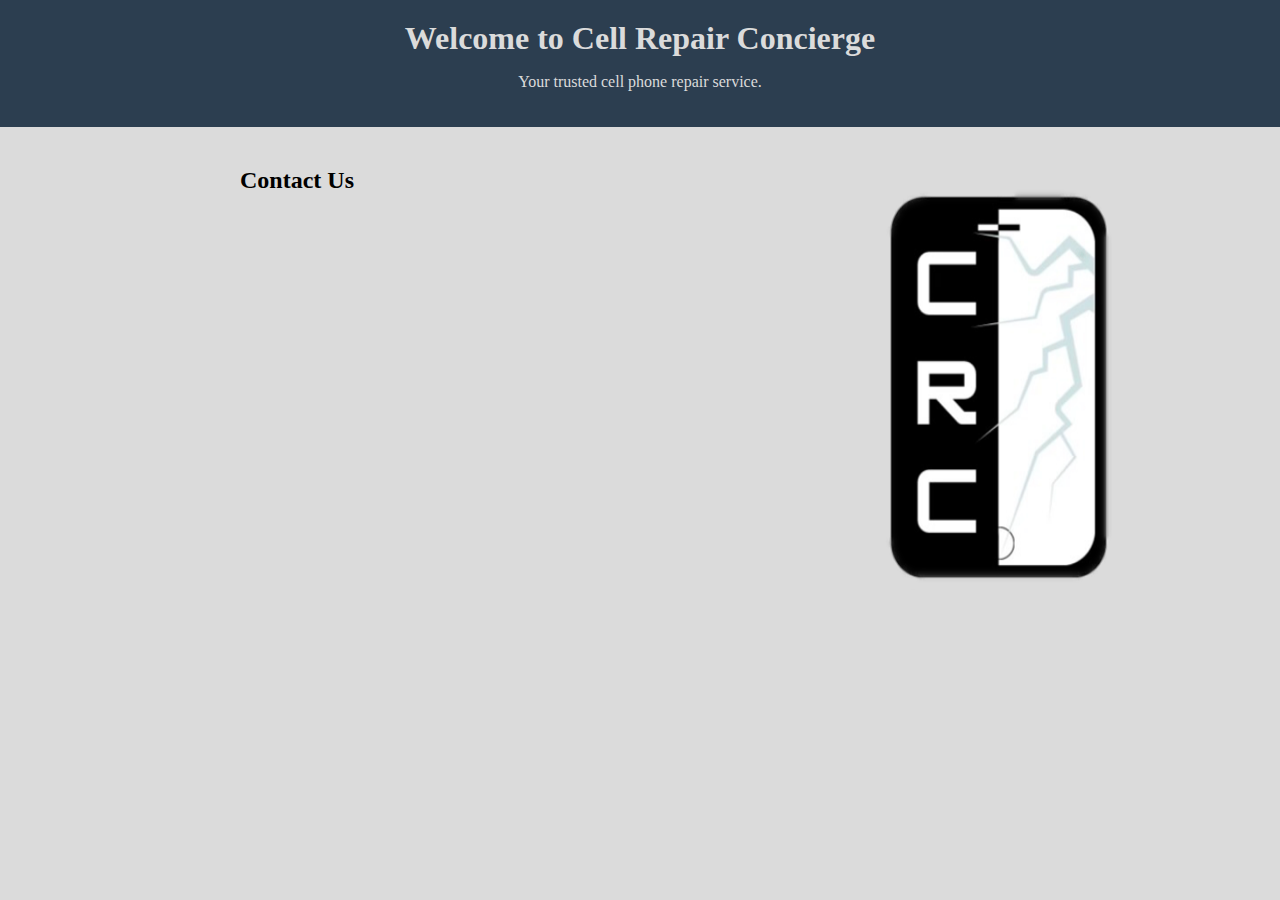
==== index.html @ 8ce9d135 "integrated google forms" ====
<!DOCTYPE html>
<html lang="en">
<head>
    <meta charset="UTF-8">
    <meta name="viewport" content="width=device-width, initial-scale=1.0">
    <link rel="stylesheet" href="style.css">
    <title>Cell Repair Concierge</title>
</head>
<body>
    <header>
        <h1>Welcome to Cell Repair Concierge</h1>
        <p>Your trusted cell phone repair service.</p>
    </header>

    <main>
        <section>
            <h2>Contact Us</h2>    
            <iframe src="https://docs.google.com/forms/d/e/1FAIpQLSeRi86v1ifJAqOz_0cQUgHjMn7TgqCKOKpNJU6I-eEZy-I0mg/viewform?embedded=true" width="640" height="372" frameborder="0" marginheight="0" marginwidth="0">Loading…</iframe>
        </section>
        <img src="CRC Logo No background.PNG" alt="Logo with screen cracked by lightning">
    </main>
    <script src="script.js"></script>
</body>
</html>
---- style.css ----
html, body {
    height: 100%;
    margin: 0;
    padding: 0;
    background-color: #dbdbdb; /* Set your desired background color */
}

/* Style the header */
header {
    background-color: #2c3e50; /* Blue-gray */
    color: #dbdbdb;
    text-align: center;
    padding: 20px;
}

/* Center the header text */
header h1 {
    margin: 0;
    padding: 0;
}

/* Style the main content */
main {
    background-color: #dbdbdb; /* White */
    max-width: 800px;
    margin: 0 auto;
    padding: 20px;
    display: flex; /* Enable side-by-side layout */
}

/* Style the image */
img {
    max-width: 100%;
    height: auto;
    display: block; /* Remove any inline spacing */
}
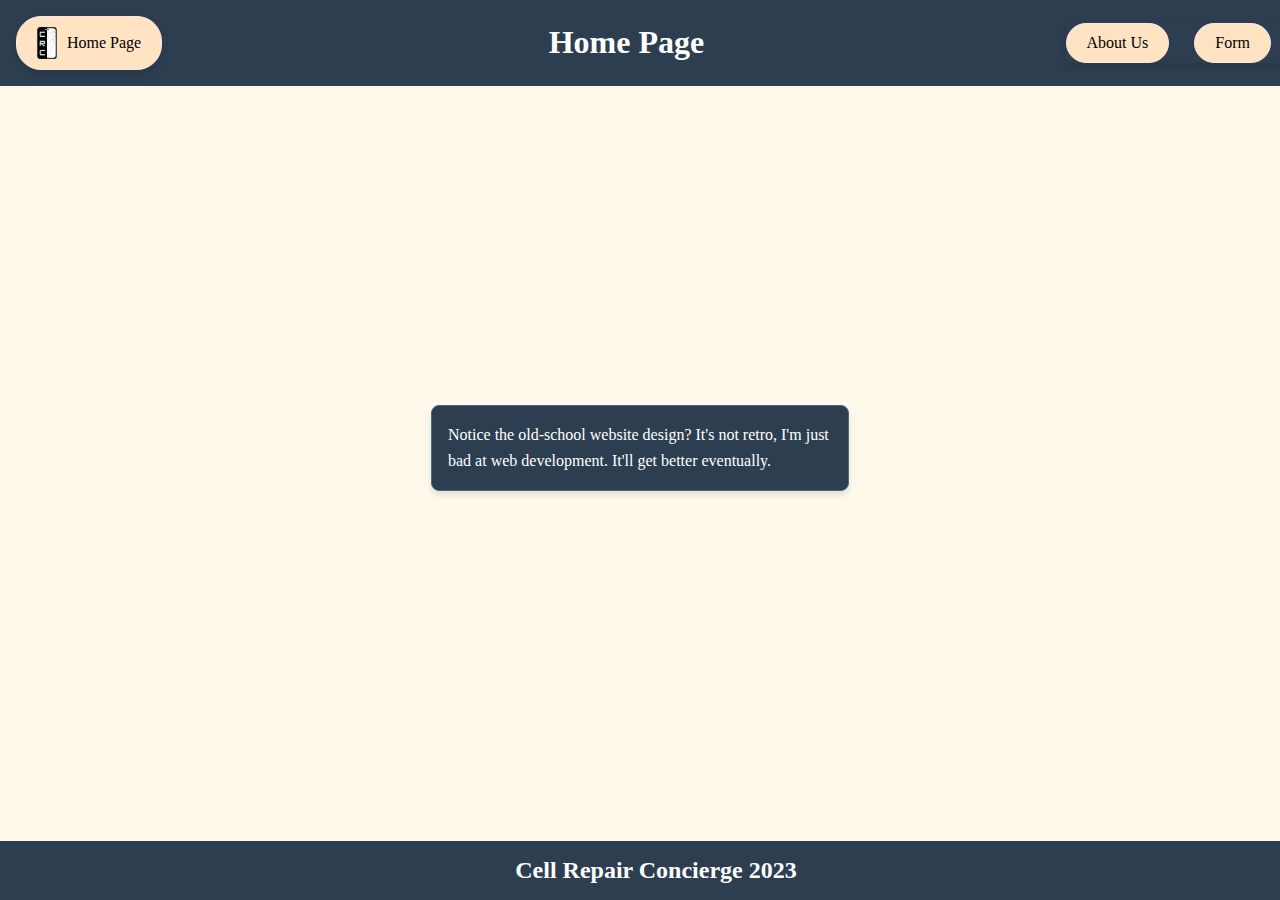
==== commit 3d149caa: "Complete overhaul of webpage" ====
--- a/index.html
+++ b/index.html
@@ -1,24 +1,29 @@
 <!DOCTYPE html>
 <html lang="en">
 <head>
-    <meta charset="UTF-8">
-    <meta name="viewport" content="width=device-width, initial-scale=1.0">
-    <link rel="stylesheet" href="style.css">
-    <title>Cell Repair Concierge</title>
+  <meta charset="UTF-8">
+  <meta name="viewport" content="width=device-width, initial-scale=1.0">
+  <title>Cell Repair Concierge</title>
+  <link rel="stylesheet" href="style.css">
 </head>
 <body>
-    <header>
-        <h1>Welcome to Cell Repair Concierge</h1>
-        <p>Your trusted cell phone repair service.</p>
-    </header>
-
-    <main>
-        <section>
-            <h2>Contact Us</h2>    
-            <iframe src="https://docs.google.com/forms/d/e/1FAIpQLSeRi86v1ifJAqOz_0cQUgHjMn7TgqCKOKpNJU6I-eEZy-I0mg/viewform?embedded=true" width="640" height="372" frameborder="0" marginheight="0" marginwidth="0">Loading…</iframe>
-        </section>
-        <img src="CRC Logo No background.PNG" alt="Logo with screen cracked by lightning">
-    </main>
-    <script src="script.js"></script>
+  <header>
+    <a href="index.html" class = "logo-container button-style">
+      <img src="CRC Logo No background.PNG" alt="Logo with screen cracked by lightning" class = "logo"> <span>Home Page</span>
+    </a>
+    <h1>Home Page</h1>
+    <div class = "nav-buttons"> 
+      <a href = "about.html" class ="button-style">About Us</a>
+      <a href = "form.html" class ="button-style">Form</a>
+    </div>
+  </header>
+    <main id = "formpage">
+      <div class = "box">
+        <p>Notice the old-school website design? It's not retro, I'm just bad at web development. It'll get better eventually.</p>
+      </div>
+    </main> 
+  <footer>
+    <h2>Cell Repair Concierge 2023</h2>
+  </footer>
 </body>
 </html>
--- a/style.css
+++ b/style.css
@@ -1,36 +1,125 @@
-html, body {
-    height: 100%;
-    margin: 0;
-    padding: 0;
-    background-color: #dbdbdb; /* Set your desired background color */
+/* Reset & Global Styles */
+body, h1, h2, h3, p, ul, li {
+  margin: 0;
+  padding: 0;
 }
 
-/* Style the header */
-header {
-    background-color: #2c3e50; /* Blue-gray */
-    color: #dbdbdb;
-    text-align: center;
-    padding: 20px;
+main {
+  background-color: #fff9eb;
+  margin: 4em 0 2em;
 }
 
-/* Center the header text */
-header h1 {
-    margin: 0;
-    padding: 0;
+/* Header & Footer Styles */
+header, footer {
+  background-color: #2c3e50;
+  padding: 1em;
+  position: fixed;
+  width: 100%;
+  z-index: 1;
+  color: white;
+  display: flex;
+  align-items: center;
 }
 
-/* Style the main content */
-main {
-    background-color: #dbdbdb; /* White */
-    max-width: 800px;
-    margin: 0 auto;
-    padding: 20px;
-    display: flex; /* Enable side-by-side layout */
+header {
+  justify-content: space-between;
+  top: 0;
 }
 
-/* Style the image */
-img {
-    max-width: 100%;
-    height: auto;
-    display: block; /* Remove any inline spacing */
+footer {
+  justify-content: center;
+  bottom: 0;
 }
+
+/* Logo & Navigation Styles */
+.button-style {
+  padding: 10px 20px;
+  background-color: #ffe3c2;
+  border: 1px solid #ffe6dc;
+  border-radius: 25px;
+  text-decoration: none;
+  color: black;
+  margin-right: 25px;
+}
+
+.logo-container, .nav-buttons {
+  display: flex;
+  align-items: center;
+  transition: all 0.3s ease;
+  box-shadow: 0px 4px 8px rgba(0, 0, 0, 0.1);
+}
+
+.logo-container:hover, .nav-buttons a:hover {
+  transform: scale(1.1);
+  box-shadow: 0px 6px 8px rgba(0, 0, 0, 0.2);
+}
+
+.logo {
+  width: 20px;
+  height: auto;
+  margin-right: 10px;
+}
+
+
+/* Main Content Styles */
+/* About Section */
+#about, #formpage {
+  min-height: 80vh;
+  padding: 2em;
+  display: flex;
+  align-items: center;
+}
+
+#about {
+  justify-content: space-around;
+}
+
+.box-container {
+  display: flex;
+  flex-direction: column;
+  justify-content: space-between;
+}
+
+.box {
+  width: 30vw;
+  min-width: 200px;
+  background-color: #2c3e50;
+  padding: 1em;
+  border: 1px solid #4A6B7D;
+  box-shadow: 0px 4px 6px rgba(0, 0, 0, 0.1);
+  border-radius: 8px;
+  color: white;
+  word-wrap: break-word;
+  line-height: 1.6;
+  margin-bottom: 1em;
+}
+
+/* Form Page */
+#formpage {
+  justify-content: center;
+}
+
+.form-container {
+  background-color: #2c3e50;
+  border-radius: 25px;
+  padding: 50px;
+  max-height: 60vh;
+  max-width: 60vw;
+}
+
+iframe {
+  width: 50vw;
+  height: 55vh;
+}
+
+/* Media Queries */
+@media (max-width: 768px) {
+  #about {
+    flex-direction: column;
+  }
+
+  .box, .logo-big {
+    width: 80%;
+    margin-bottom: 1em;
+  }
+}
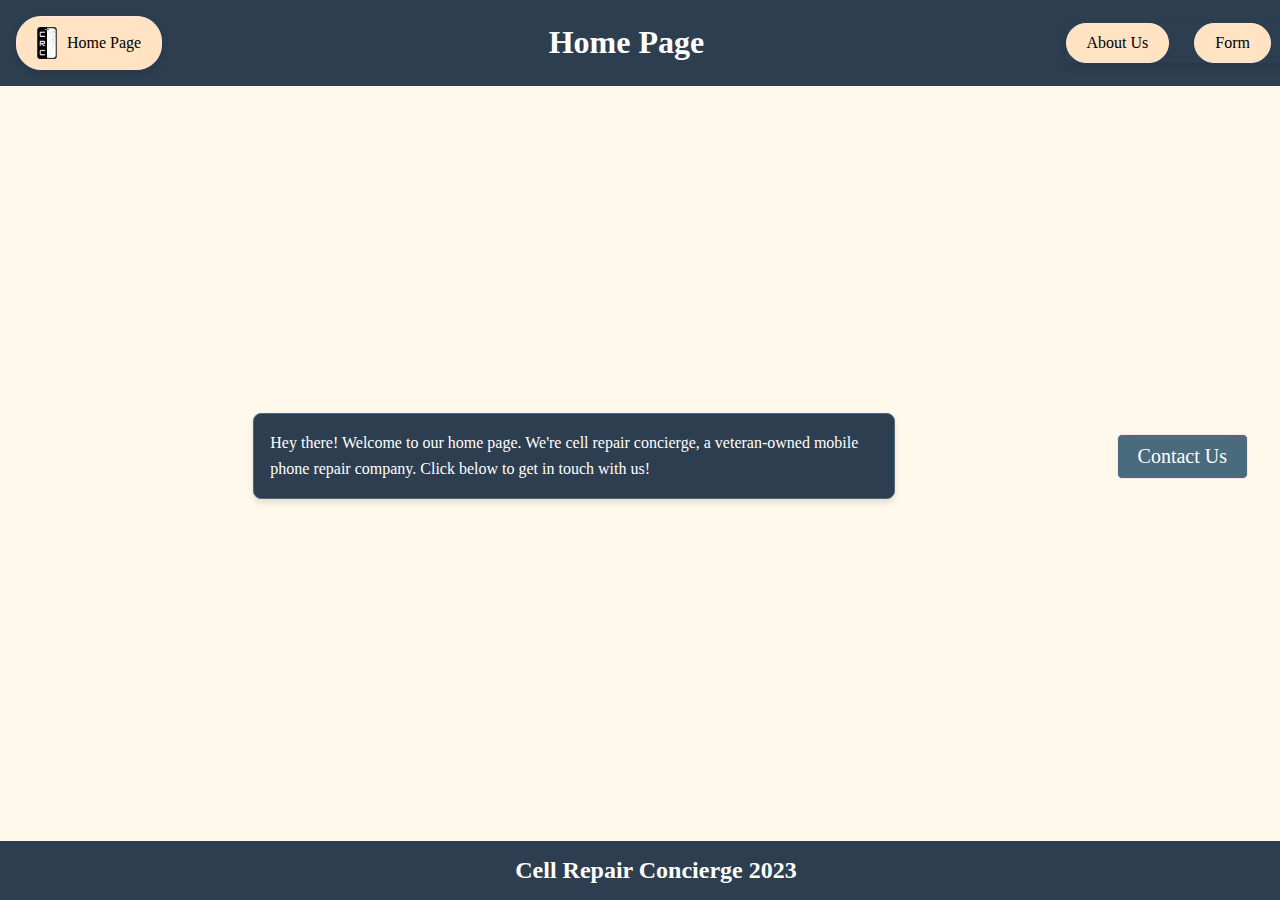
==== commit b8d1c9f7: "Updated Home Page" ====
--- a/index.html
+++ b/index.html
@@ -1,29 +1,37 @@
-<!DOCTYPE html>
-<html lang="en">
-<head>
-  <meta charset="UTF-8">
-  <meta name="viewport" content="width=device-width, initial-scale=1.0">
-  <title>Cell Repair Concierge</title>
-  <link rel="stylesheet" href="style.css">
-</head>
-<body>
-  <header>
-    <a href="index.html" class = "logo-container button-style">
-      <img src="CRC Logo No background.PNG" alt="Logo with screen cracked by lightning" class = "logo"> <span>Home Page</span>
-    </a>
-    <h1>Home Page</h1>
-    <div class = "nav-buttons"> 
-      <a href = "about.html" class ="button-style">About Us</a>
-      <a href = "form.html" class ="button-style">Form</a>
-    </div>
-  </header>
-    <main id = "formpage">
-      <div class = "box">
-        <p>Notice the old-school website design? It's not retro, I'm just bad at web development. It'll get better eventually.</p>
-      </div>
-    </main> 
-  <footer>
-    <h2>Cell Repair Concierge 2023</h2>
-  </footer>
-</body>
-</html>
+<!DOCTYPE html>
+<html lang="en">
+<head>
+    <meta charset="UTF-8">
+    <meta name="viewport" content="width=device-width, initial-scale=1.0">
+    <title>Cell Repair Concierge</title>
+    <link rel="stylesheet" href="style.css">
+</head>
+<body>
+    <header>
+        <a href="index.html" class="logo-container button-style">
+            <img src="CRC Logo No background.PNG" alt="Logo with screen cracked by lightning" class="logo"> <span>Home Page</span>
+        </a>
+        <h1>Home Page</h1>
+        <div class="hamburger">
+            <div></div>
+            <div></div>
+            <div></div>
+        </div>
+        <div class="nav-buttons">
+            <a href="about.html" class="button-style">About Us</a>
+            <a href="form.html" class="button-style">Form</a>
+        </div>
+    </header>
+    <main id="formpage">
+        <div class="box">
+            <p>Hey there! Welcome to our home page. We're cell repair concierge, a veteran-owned mobile phone repair company. Click below to get in touch with us!</p>
+        </div>
+        <a href="form.html" class="button-style large-button">Contact Us</a>
+    </main>
+    <footer>
+        <h2>Cell Repair Concierge 2023</h2>
+    </footer>
+    <script src="script.js"></script>
+</body>
+
+</html>
--- a/style.css
+++ b/style.css
@@ -1,125 +1,231 @@
-/* Reset & Global Styles */
-body, h1, h2, h3, p, ul, li {
-  margin: 0;
-  padding: 0;
-}
-
-main {
-  background-color: #fff9eb;
-  margin: 4em 0 2em;
-}
-
-/* Header & Footer Styles */
-header, footer {
-  background-color: #2c3e50;
-  padding: 1em;
-  position: fixed;
-  width: 100%;
-  z-index: 1;
-  color: white;
-  display: flex;
-  align-items: center;
-}
-
-header {
-  justify-content: space-between;
-  top: 0;
-}
-
-footer {
-  justify-content: center;
-  bottom: 0;
-}
-
-/* Logo & Navigation Styles */
-.button-style {
-  padding: 10px 20px;
-  background-color: #ffe3c2;
-  border: 1px solid #ffe6dc;
-  border-radius: 25px;
-  text-decoration: none;
-  color: black;
-  margin-right: 25px;
-}
-
-.logo-container, .nav-buttons {
-  display: flex;
-  align-items: center;
-  transition: all 0.3s ease;
-  box-shadow: 0px 4px 8px rgba(0, 0, 0, 0.1);
-}
-
-.logo-container:hover, .nav-buttons a:hover {
-  transform: scale(1.1);
-  box-shadow: 0px 6px 8px rgba(0, 0, 0, 0.2);
-}
-
-.logo {
-  width: 20px;
-  height: auto;
-  margin-right: 10px;
-}
-
-
-/* Main Content Styles */
-/* About Section */
-#about, #formpage {
-  min-height: 80vh;
-  padding: 2em;
-  display: flex;
-  align-items: center;
-}
-
-#about {
-  justify-content: space-around;
-}
-
-.box-container {
-  display: flex;
-  flex-direction: column;
-  justify-content: space-between;
-}
-
-.box {
-  width: 30vw;
-  min-width: 200px;
-  background-color: #2c3e50;
-  padding: 1em;
-  border: 1px solid #4A6B7D;
-  box-shadow: 0px 4px 6px rgba(0, 0, 0, 0.1);
-  border-radius: 8px;
-  color: white;
-  word-wrap: break-word;
-  line-height: 1.6;
-  margin-bottom: 1em;
-}
-
-/* Form Page */
-#formpage {
-  justify-content: center;
-}
-
-.form-container {
-  background-color: #2c3e50;
-  border-radius: 25px;
-  padding: 50px;
-  max-height: 60vh;
-  max-width: 60vw;
-}
-
-iframe {
-  width: 50vw;
-  height: 55vh;
-}
-
-/* Media Queries */
-@media (max-width: 768px) {
-  #about {
-    flex-direction: column;
-  }
-
-  .box, .logo-big {
-    width: 80%;
-    margin-bottom: 1em;
-  }
-}
+/* Reset & Global Styles */
+body, h1, h2, h3, p, ul, li {
+  margin: 0;
+  padding: 0;
+}
+
+main {
+  background-color: #fff9eb;
+  margin: 4em 0 2em;
+}
+
+/* Header & Footer Styles */
+header, footer {
+  background-color: #2c3e50;
+  padding: 1em;
+  position: fixed;
+  width: 100%;
+  z-index: 1;
+  color: white;
+  display: flex;
+  align-items: center;
+}
+
+header {
+  justify-content: space-between;
+  top: 0;
+}
+
+header h1 {
+  display: inline;
+}
+
+footer {
+  justify-content: center;
+  bottom: 0;
+}
+
+/* Logo & Navigation Styles */
+.button-style {
+  padding: 10px 20px;
+  background-color: #ffe3c2;
+  border: 1px solid #ffe6dc;
+  border-radius: 25px;
+  text-decoration: none;
+  color: black;
+  margin-right: 25px;
+}
+
+.large-button {
+  display: inline-block;
+  padding: 10px 20px;
+  background-color: #4A6B7D; /* Blue */
+  color: white;
+  text-align: center;
+  text-decoration: none;
+  font-size: 20px;
+  margin: 20px 0; /* Spacing around the button */
+  cursor: pointer;
+  border-radius: 5px; /* Rounded corners */
+}
+
+/* Hover effect */
+.large-button:hover {
+  background-color: #4A6B7D;
+}
+
+
+.logo-container, .nav-buttons {
+  display: flex;
+  align-items: center;
+  transition: all 0.3s ease;
+  box-shadow: 0px 4px 8px rgba(0, 0, 0, 0.1);
+}
+
+.logo-container:hover, .nav-buttons a:hover {
+  transform: scale(1.1);
+  box-shadow: 0px 6px 8px rgba(0, 0, 0, 0.2);
+}
+
+.logo {
+  width: 20px;
+  height: auto;
+  margin-right: 10px;
+  display: inline;
+}
+
+
+/* Main Content Styles */
+/* About Section */
+#about, #formpage {
+  min-height: 80vh;
+  padding: 2em;
+  display: flex;
+  align-items: center;
+}
+
+#about {
+  justify-content: space-around;
+}
+
+.box-container {
+  display: flex;
+  flex-direction: column;
+  justify-content: space-between;
+}
+
+.box {
+  width: 30vw;
+  min-width: 200px;
+  background-color: #2c3e50;
+  padding: 1em;
+  border: 1px solid #4A6B7D;
+  box-shadow: 0px 4px 6px rgba(0, 0, 0, 0.1);
+  border-radius: 8px;
+  color: white;
+  word-wrap: break-word;
+  line-height: 1.6;
+  margin-bottom: 1em;
+}
+
+/* Form Page */
+#formpage {
+  justify-content: center;
+}
+
+.form-container {
+  background-color: #2c3e50;
+  border-radius: 25px;
+  padding: 50px;
+  max-height: 60vh;
+  max-width: 60vw;
+}
+
+iframe {
+  width: 50vw;
+  height: 55vh;
+}
+
+/* Extra small devices (portrait phones, less than 576px) */
+@media (max-width: 575.98px) {
+  header, footer {
+    flex-direction: column;
+    padding: 0.5em;
+  }
+  header h1 {
+    display: none;
+  }
+  .button-style, .logo {
+    padding: 5px 10px;
+  }
+  .box {
+    width: 90%;
+    margin: 1em auto;
+  }
+  .logo {
+    display: hidden;
+  }
+}
+
+/* Small devices (landscape phones, 576px and up) */
+@media (min-width: 576px) and (max-width: 767.98px) {
+    header, footer {
+        flex-direction: column;
+        padding: 0.5em;
+    }
+
+        header h1 {
+            display: none;
+        }
+
+    .button-style, .logo {
+        padding: 6px 12px;
+    }
+
+    .box {
+        width: 85%;
+        margin: 1em auto;
+    }
+
+    .nav-buttons {
+        display: none;
+    }
+
+    .hamburger {
+        display: block;
+    }
+
+    .image-container {
+        display: none;
+    }
+}
+
+
+
+/* Medium devices (tablets, 768px and up) */
+@media (min-width: 768px) and (max-width: 991.98px) {
+  .box {
+    width: 80%;
+    margin: 1em auto;
+  }
+}
+
+/* Large devices (desktops, 992px and up) */
+@media (min-width: 992px) and (max-width: 1199.98px) {
+  .box {
+    width: 60%;
+    margin: 1em auto;
+  }
+}
+
+/* Extra large devices (large desktops, 1200px and up) */
+@media (min-width: 1200px) {
+  .box {
+    width: 50%;
+    margin: 1em auto;
+  }
+}
+
+/* Hamburger Menu */
+.hamburger {
+    display: none;
+    cursor: pointer;
+}
+
+    .hamburger div {
+        width: 30px;
+        height: 3px;
+        background-color: black;
+        margin: 6px 0;
+        transition: 0.4s;
+    }
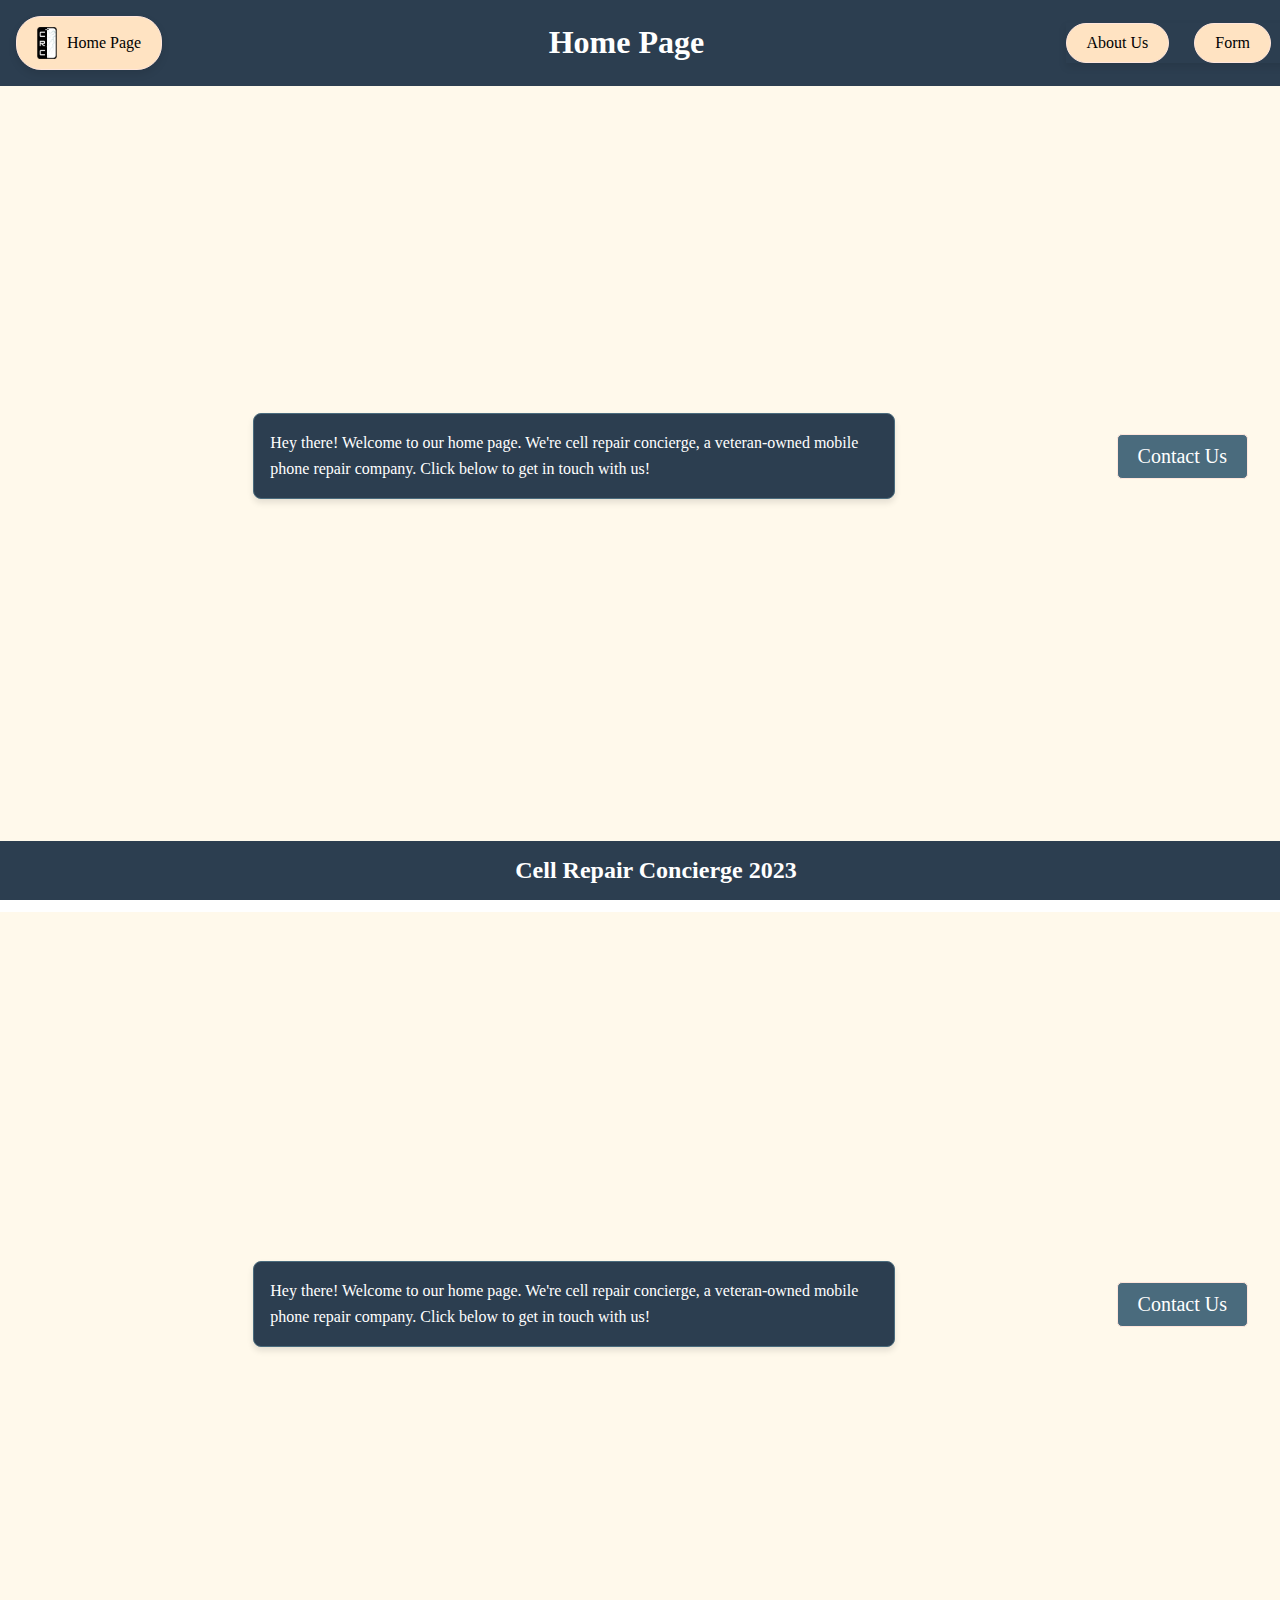
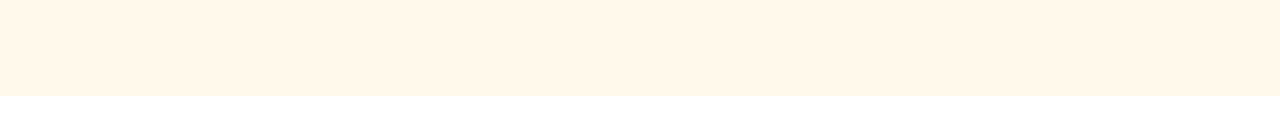
==== commit 0bc89351: "Merge branch 'main' of https://github.com/MW183/cell-repair" ====
--- a/index.html
+++ b/index.html
@@ -1,37 +1,67 @@
-<!DOCTYPE html>
-<html lang="en">
-<head>
-    <meta charset="UTF-8">
-    <meta name="viewport" content="width=device-width, initial-scale=1.0">
-    <title>Cell Repair Concierge</title>
-    <link rel="stylesheet" href="style.css">
-</head>
-<body>
-    <header>
-        <a href="index.html" class="logo-container button-style">
-            <img src="CRC Logo No background.PNG" alt="Logo with screen cracked by lightning" class="logo"> <span>Home Page</span>
-        </a>
-        <h1>Home Page</h1>
-        <div class="hamburger">
-            <div></div>
-            <div></div>
-            <div></div>
-        </div>
-        <div class="nav-buttons">
-            <a href="about.html" class="button-style">About Us</a>
-            <a href="form.html" class="button-style">Form</a>
-        </div>
-    </header>
-    <main id="formpage">
-        <div class="box">
-            <p>Hey there! Welcome to our home page. We're cell repair concierge, a veteran-owned mobile phone repair company. Click below to get in touch with us!</p>
-        </div>
-        <a href="form.html" class="button-style large-button">Contact Us</a>
-    </main>
-    <footer>
-        <h2>Cell Repair Concierge 2023</h2>
-    </footer>
-    <script src="script.js"></script>
-</body>
-
-</html>
+<!DOCTYPE html>
+<html lang="en">
+<head>
+    <meta charset="UTF-8">
+    <meta name="viewport" content="width=device-width, initial-scale=1.0">
+    <title>Cell Repair Concierge</title>
+    <link rel="stylesheet" href="style.css">
+    <meta charset="UTF-8">
+    <meta name="viewport" content="width=device-width, initial-scale=1.0">
+    <title>Cell Repair Concierge</title>
+    <link rel="stylesheet" href="style.css">
+</head>
+<body>
+    <header>
+        <a href="index.html" class="logo-container button-style">
+            <img src="CRC Logo No background.PNG" alt="Logo with screen cracked by lightning" class="logo"> <span>Home Page</span>
+        </a>
+        <h1>Home Page</h1>
+        <div class="hamburger">
+            <div></div>
+            <div></div>
+            <div></div>
+        </div>
+        <div class="nav-buttons">
+            <a href="about.html" class="button-style">About Us</a>
+            <a href="form.html" class="button-style">Form</a>
+        </div>
+    </header>
+    <main id="formpage">
+        <div class="box">
+            <p>Hey there! Welcome to our home page. We're cell repair concierge, a veteran-owned mobile phone repair company. Click below to get in touch with us!</p>
+        </div>
+        <a href="form.html" class="button-style large-button">Contact Us</a>
+    </main>
+    <footer>
+        <h2>Cell Repair Concierge 2023</h2>
+    </footer>
+    <script src="script.js"></script>
+    <header>
+        <a href="index.html" class="logo-container button-style">
+            <img src="CRC Logo No background.PNG" alt="Logo with screen cracked by lightning" class="logo"> <span>Home Page</span>
+        </a>
+        <h1>Home Page</h1>
+        <div class="hamburger">
+            <div></div>
+            <div></div>
+            <div></div>
+        </div>
+        <div class="nav-buttons">
+            <a href="about.html" class="button-style">About Us</a>
+            <a href="form.html" class="button-style">Form</a>
+        </div>
+    </header>
+    <main id="formpage">
+        <div class="box">
+            <p>Hey there! Welcome to our home page. We're cell repair concierge, a veteran-owned mobile phone repair company. Click below to get in touch with us!</p>
+        </div>
+        <a href="form.html" class="button-style large-button">Contact Us</a>
+    </main>
+    <footer>
+        <h2>Cell Repair Concierge 2023</h2>
+    </footer>
+    <script src="script.js"></script>
+</body>
+
+
+</html>
--- a/style.css
+++ b/style.css
@@ -1,231 +1,231 @@
-/* Reset & Global Styles */
-body, h1, h2, h3, p, ul, li {
-  margin: 0;
-  padding: 0;
-}
-
-main {
-  background-color: #fff9eb;
-  margin: 4em 0 2em;
-}
-
-/* Header & Footer Styles */
-header, footer {
-  background-color: #2c3e50;
-  padding: 1em;
-  position: fixed;
-  width: 100%;
-  z-index: 1;
-  color: white;
-  display: flex;
-  align-items: center;
-}
-
-header {
-  justify-content: space-between;
-  top: 0;
-}
-
-header h1 {
-  display: inline;
-}
-
-footer {
-  justify-content: center;
-  bottom: 0;
-}
-
-/* Logo & Navigation Styles */
-.button-style {
-  padding: 10px 20px;
-  background-color: #ffe3c2;
-  border: 1px solid #ffe6dc;
-  border-radius: 25px;
-  text-decoration: none;
-  color: black;
-  margin-right: 25px;
-}
-
-.large-button {
-  display: inline-block;
-  padding: 10px 20px;
-  background-color: #4A6B7D; /* Blue */
-  color: white;
-  text-align: center;
-  text-decoration: none;
-  font-size: 20px;
-  margin: 20px 0; /* Spacing around the button */
-  cursor: pointer;
-  border-radius: 5px; /* Rounded corners */
-}
-
-/* Hover effect */
-.large-button:hover {
-  background-color: #4A6B7D;
-}
-
-
-.logo-container, .nav-buttons {
-  display: flex;
-  align-items: center;
-  transition: all 0.3s ease;
-  box-shadow: 0px 4px 8px rgba(0, 0, 0, 0.1);
-}
-
-.logo-container:hover, .nav-buttons a:hover {
-  transform: scale(1.1);
-  box-shadow: 0px 6px 8px rgba(0, 0, 0, 0.2);
-}
-
-.logo {
-  width: 20px;
-  height: auto;
-  margin-right: 10px;
-  display: inline;
-}
-
-
-/* Main Content Styles */
-/* About Section */
-#about, #formpage {
-  min-height: 80vh;
-  padding: 2em;
-  display: flex;
-  align-items: center;
-}
-
-#about {
-  justify-content: space-around;
-}
-
-.box-container {
-  display: flex;
-  flex-direction: column;
-  justify-content: space-between;
-}
-
-.box {
-  width: 30vw;
-  min-width: 200px;
-  background-color: #2c3e50;
-  padding: 1em;
-  border: 1px solid #4A6B7D;
-  box-shadow: 0px 4px 6px rgba(0, 0, 0, 0.1);
-  border-radius: 8px;
-  color: white;
-  word-wrap: break-word;
-  line-height: 1.6;
-  margin-bottom: 1em;
-}
-
-/* Form Page */
-#formpage {
-  justify-content: center;
-}
-
-.form-container {
-  background-color: #2c3e50;
-  border-radius: 25px;
-  padding: 50px;
-  max-height: 60vh;
-  max-width: 60vw;
-}
-
-iframe {
-  width: 50vw;
-  height: 55vh;
-}
-
-/* Extra small devices (portrait phones, less than 576px) */
-@media (max-width: 575.98px) {
-  header, footer {
-    flex-direction: column;
-    padding: 0.5em;
-  }
-  header h1 {
-    display: none;
-  }
-  .button-style, .logo {
-    padding: 5px 10px;
-  }
-  .box {
-    width: 90%;
-    margin: 1em auto;
-  }
-  .logo {
-    display: hidden;
-  }
-}
-
-/* Small devices (landscape phones, 576px and up) */
-@media (min-width: 576px) and (max-width: 767.98px) {
-    header, footer {
-        flex-direction: column;
-        padding: 0.5em;
-    }
-
-        header h1 {
-            display: none;
-        }
-
-    .button-style, .logo {
-        padding: 6px 12px;
-    }
-
-    .box {
-        width: 85%;
-        margin: 1em auto;
-    }
-
-    .nav-buttons {
-        display: none;
-    }
-
-    .hamburger {
-        display: block;
-    }
-
-    .image-container {
-        display: none;
-    }
-}
-
-
-
-/* Medium devices (tablets, 768px and up) */
-@media (min-width: 768px) and (max-width: 991.98px) {
-  .box {
-    width: 80%;
-    margin: 1em auto;
-  }
-}
-
-/* Large devices (desktops, 992px and up) */
-@media (min-width: 992px) and (max-width: 1199.98px) {
-  .box {
-    width: 60%;
-    margin: 1em auto;
-  }
-}
-
-/* Extra large devices (large desktops, 1200px and up) */
-@media (min-width: 1200px) {
-  .box {
-    width: 50%;
-    margin: 1em auto;
-  }
-}
-
-/* Hamburger Menu */
-.hamburger {
-    display: none;
-    cursor: pointer;
-}
-
-    .hamburger div {
-        width: 30px;
-        height: 3px;
-        background-color: black;
-        margin: 6px 0;
-        transition: 0.4s;
-    }
+/* Reset & Global Styles */
+body, h1, h2, h3, p, ul, li {
+  margin: 0;
+  padding: 0;
+}
+
+main {
+  background-color: #fff9eb;
+  margin: 4em 0 2em;
+}
+
+/* Header & Footer Styles */
+header, footer {
+  background-color: #2c3e50;
+  padding: 1em;
+  position: fixed;
+  width: 100%;
+  z-index: 1;
+  color: white;
+  display: flex;
+  align-items: center;
+}
+
+header {
+  justify-content: space-between;
+  top: 0;
+}
+
+header h1 {
+  display: inline;
+}
+
+footer {
+  justify-content: center;
+  bottom: 0;
+}
+
+/* Logo & Navigation Styles */
+.button-style {
+  padding: 10px 20px;
+  background-color: #ffe3c2;
+  border: 1px solid #ffe6dc;
+  border-radius: 25px;
+  text-decoration: none;
+  color: black;
+  margin-right: 25px;
+}
+
+.large-button {
+  display: inline-block;
+  padding: 10px 20px;
+  background-color: #4A6B7D; /* Blue */
+  color: white;
+  text-align: center;
+  text-decoration: none;
+  font-size: 20px;
+  margin: 20px 0; /* Spacing around the button */
+  cursor: pointer;
+  border-radius: 5px; /* Rounded corners */
+}
+
+/* Hover effect */
+.large-button:hover {
+  background-color: #4A6B7D;
+}
+
+
+.logo-container, .nav-buttons {
+  display: flex;
+  align-items: center;
+  transition: all 0.3s ease;
+  box-shadow: 0px 4px 8px rgba(0, 0, 0, 0.1);
+}
+
+.logo-container:hover, .nav-buttons a:hover {
+  transform: scale(1.1);
+  box-shadow: 0px 6px 8px rgba(0, 0, 0, 0.2);
+}
+
+.logo {
+  width: 20px;
+  height: auto;
+  margin-right: 10px;
+  display: inline;
+}
+
+
+/* Main Content Styles */
+/* About Section */
+#index, #about, #formpage {
+  min-height: 80vh;
+  padding: 2em;
+  display: flex;
+  align-items: center;
+}
+
+#about {
+  justify-content: space-around;
+}
+
+.box-container {
+  display: flex;
+  flex-direction: column;
+  justify-content: space-between;
+}
+
+.box {
+  width: 30vw;
+  min-width: 200px;
+  background-color: #2c3e50;
+  padding: 1em;
+  border: 1px solid #4A6B7D;
+  box-shadow: 0px 4px 6px rgba(0, 0, 0, 0.1);
+  border-radius: 8px;
+  color: white;
+  word-wrap: break-word;
+  line-height: 1.6;
+  margin-bottom: 1em;
+}
+
+/* Form Page */
+#formpage {
+  justify-content: center;
+}
+
+.form-container {
+  background-color: #2c3e50;
+  border-radius: 25px;
+  padding: 50px;
+  max-height: 60vh;
+  max-width: 60vw;
+}
+
+iframe {
+  width: 50vw;
+  height: 55vh;
+}
+
+/* Extra small devices (portrait phones, less than 576px) */
+@media (max-width: 575.98px) {
+  header, footer {
+    flex-direction: column;
+    padding: 0.5em;
+  }
+  header h1 {
+    display: none;
+  }
+  .button-style, .logo {
+    padding: 5px 10px;
+  }
+  .box {
+    width: 90%;
+    margin: 1em auto;
+  }
+  .logo {
+    display: hidden;
+  }
+}
+
+/* Small devices (landscape phones, 576px and up) */
+@media (min-width: 576px) and (max-width: 767.98px) {
+    header, footer {
+        flex-direction: column;
+        padding: 0.5em;
+    }
+
+        header h1 {
+            display: none;
+        }
+
+    .button-style, .logo {
+        padding: 6px 12px;
+    }
+
+    .box {
+        width: 85%;
+        margin: 1em auto;
+    }
+
+    .nav-buttons {
+        display: none;
+    }
+
+    .hamburger {
+        display: block;
+    }
+
+    .image-container {
+        display: none;
+    }
+}
+
+
+
+/* Medium devices (tablets, 768px and up) */
+@media (min-width: 768px) and (max-width: 991.98px) {
+  .box {
+    width: 80%;
+    margin: 1em auto;
+  }
+}
+
+/* Large devices (desktops, 992px and up) */
+@media (min-width: 992px) and (max-width: 1199.98px) {
+  .box {
+    width: 60%;
+    margin: 1em auto;
+  }
+}
+
+/* Extra large devices (large desktops, 1200px and up) */
+@media (min-width: 1200px) {
+  .box {
+    width: 50%;
+    margin: 1em auto;
+  }
+}
+
+/* Hamburger Menu */
+.hamburger {
+    display: none;
+    cursor: pointer;
+}
+
+    .hamburger div {
+        width: 30px;
+        height: 3px;
+        background-color: black;
+        margin: 6px 0;
+        transition: 0.4s;
+    }
--- a/style.css
+++ b/style.css
@@ -1,231 +1,231 @@
-/* Reset & Global Styles */
-body, h1, h2, h3, p, ul, li {
-  margin: 0;
-  padding: 0;
-}
-
-main {
-  background-color: #fff9eb;
-  margin: 4em 0 2em;
-}
-
-/* Header & Footer Styles */
-header, footer {
-  background-color: #2c3e50;
-  padding: 1em;
-  position: fixed;
-  width: 100%;
-  z-index: 1;
-  color: white;
-  display: flex;
-  align-items: center;
-}
-
-header {
-  justify-content: space-between;
-  top: 0;
-}
-
-header h1 {
-  display: inline;
-}
-
-footer {
-  justify-content: center;
-  bottom: 0;
-}
-
-/* Logo & Navigation Styles */
-.button-style {
-  padding: 10px 20px;
-  background-color: #ffe3c2;
-  border: 1px solid #ffe6dc;
-  border-radius: 25px;
-  text-decoration: none;
-  color: black;
-  margin-right: 25px;
-}
-
-.large-button {
-  display: inline-block;
-  padding: 10px 20px;
-  background-color: #4A6B7D; /* Blue */
-  color: white;
-  text-align: center;
-  text-decoration: none;
-  font-size: 20px;
-  margin: 20px 0; /* Spacing around the button */
-  cursor: pointer;
-  border-radius: 5px; /* Rounded corners */
-}
-
-/* Hover effect */
-.large-button:hover {
-  background-color: #4A6B7D;
-}
-
-
-.logo-container, .nav-buttons {
-  display: flex;
-  align-items: center;
-  transition: all 0.3s ease;
-  box-shadow: 0px 4px 8px rgba(0, 0, 0, 0.1);
-}
-
-.logo-container:hover, .nav-buttons a:hover {
-  transform: scale(1.1);
-  box-shadow: 0px 6px 8px rgba(0, 0, 0, 0.2);
-}
-
-.logo {
-  width: 20px;
-  height: auto;
-  margin-right: 10px;
-  display: inline;
-}
-
-
-/* Main Content Styles */
-/* About Section */
-#about, #formpage {
-  min-height: 80vh;
-  padding: 2em;
-  display: flex;
-  align-items: center;
-}
-
-#about {
-  justify-content: space-around;
-}
-
-.box-container {
-  display: flex;
-  flex-direction: column;
-  justify-content: space-between;
-}
-
-.box {
-  width: 30vw;
-  min-width: 200px;
-  background-color: #2c3e50;
-  padding: 1em;
-  border: 1px solid #4A6B7D;
-  box-shadow: 0px 4px 6px rgba(0, 0, 0, 0.1);
-  border-radius: 8px;
-  color: white;
-  word-wrap: break-word;
-  line-height: 1.6;
-  margin-bottom: 1em;
-}
-
-/* Form Page */
-#formpage {
-  justify-content: center;
-}
-
-.form-container {
-  background-color: #2c3e50;
-  border-radius: 25px;
-  padding: 50px;
-  max-height: 60vh;
-  max-width: 60vw;
-}
-
-iframe {
-  width: 50vw;
-  height: 55vh;
-}
-
-/* Extra small devices (portrait phones, less than 576px) */
-@media (max-width: 575.98px) {
-  header, footer {
-    flex-direction: column;
-    padding: 0.5em;
-  }
-  header h1 {
-    display: none;
-  }
-  .button-style, .logo {
-    padding: 5px 10px;
-  }
-  .box {
-    width: 90%;
-    margin: 1em auto;
-  }
-  .logo {
-    display: hidden;
-  }
-}
-
-/* Small devices (landscape phones, 576px and up) */
-@media (min-width: 576px) and (max-width: 767.98px) {
-    header, footer {
-        flex-direction: column;
-        padding: 0.5em;
-    }
-
-        header h1 {
-            display: none;
-        }
-
-    .button-style, .logo {
-        padding: 6px 12px;
-    }
-
-    .box {
-        width: 85%;
-        margin: 1em auto;
-    }
-
-    .nav-buttons {
-        display: none;
-    }
-
-    .hamburger {
-        display: block;
-    }
-
-    .image-container {
-        display: none;
-    }
-}
-
-
-
-/* Medium devices (tablets, 768px and up) */
-@media (min-width: 768px) and (max-width: 991.98px) {
-  .box {
-    width: 80%;
-    margin: 1em auto;
-  }
-}
-
-/* Large devices (desktops, 992px and up) */
-@media (min-width: 992px) and (max-width: 1199.98px) {
-  .box {
-    width: 60%;
-    margin: 1em auto;
-  }
-}
-
-/* Extra large devices (large desktops, 1200px and up) */
-@media (min-width: 1200px) {
-  .box {
-    width: 50%;
-    margin: 1em auto;
-  }
-}
-
-/* Hamburger Menu */
-.hamburger {
-    display: none;
-    cursor: pointer;
-}
-
-    .hamburger div {
-        width: 30px;
-        height: 3px;
-        background-color: black;
-        margin: 6px 0;
-        transition: 0.4s;
-    }
+/* Reset & Global Styles */
+body, h1, h2, h3, p, ul, li {
+  margin: 0;
+  padding: 0;
+}
+
+main {
+  background-color: #fff9eb;
+  margin: 4em 0 2em;
+}
+
+/* Header & Footer Styles */
+header, footer {
+  background-color: #2c3e50;
+  padding: 1em;
+  position: fixed;
+  width: 100%;
+  z-index: 1;
+  color: white;
+  display: flex;
+  align-items: center;
+}
+
+header {
+  justify-content: space-between;
+  top: 0;
+}
+
+header h1 {
+  display: inline;
+}
+
+footer {
+  justify-content: center;
+  bottom: 0;
+}
+
+/* Logo & Navigation Styles */
+.button-style {
+  padding: 10px 20px;
+  background-color: #ffe3c2;
+  border: 1px solid #ffe6dc;
+  border-radius: 25px;
+  text-decoration: none;
+  color: black;
+  margin-right: 25px;
+}
+
+.large-button {
+  display: inline-block;
+  padding: 10px 20px;
+  background-color: #4A6B7D; /* Blue */
+  color: white;
+  text-align: center;
+  text-decoration: none;
+  font-size: 20px;
+  margin: 20px 0; /* Spacing around the button */
+  cursor: pointer;
+  border-radius: 5px; /* Rounded corners */
+}
+
+/* Hover effect */
+.large-button:hover {
+  background-color: #4A6B7D;
+}
+
+
+.logo-container, .nav-buttons {
+  display: flex;
+  align-items: center;
+  transition: all 0.3s ease;
+  box-shadow: 0px 4px 8px rgba(0, 0, 0, 0.1);
+}
+
+.logo-container:hover, .nav-buttons a:hover {
+  transform: scale(1.1);
+  box-shadow: 0px 6px 8px rgba(0, 0, 0, 0.2);
+}
+
+.logo {
+  width: 20px;
+  height: auto;
+  margin-right: 10px;
+  display: inline;
+}
+
+
+/* Main Content Styles */
+/* About Section */
+#index, #about, #formpage {
+  min-height: 80vh;
+  padding: 2em;
+  display: flex;
+  align-items: center;
+}
+
+#about {
+  justify-content: space-around;
+}
+
+.box-container {
+  display: flex;
+  flex-direction: column;
+  justify-content: space-between;
+}
+
+.box {
+  width: 30vw;
+  min-width: 200px;
+  background-color: #2c3e50;
+  padding: 1em;
+  border: 1px solid #4A6B7D;
+  box-shadow: 0px 4px 6px rgba(0, 0, 0, 0.1);
+  border-radius: 8px;
+  color: white;
+  word-wrap: break-word;
+  line-height: 1.6;
+  margin-bottom: 1em;
+}
+
+/* Form Page */
+#formpage {
+  justify-content: center;
+}
+
+.form-container {
+  background-color: #2c3e50;
+  border-radius: 25px;
+  padding: 50px;
+  max-height: 60vh;
+  max-width: 60vw;
+}
+
+iframe {
+  width: 50vw;
+  height: 55vh;
+}
+
+/* Extra small devices (portrait phones, less than 576px) */
+@media (max-width: 575.98px) {
+  header, footer {
+    flex-direction: column;
+    padding: 0.5em;
+  }
+  header h1 {
+    display: none;
+  }
+  .button-style, .logo {
+    padding: 5px 10px;
+  }
+  .box {
+    width: 90%;
+    margin: 1em auto;
+  }
+  .logo {
+    display: hidden;
+  }
+}
+
+/* Small devices (landscape phones, 576px and up) */
+@media (min-width: 576px) and (max-width: 767.98px) {
+    header, footer {
+        flex-direction: column;
+        padding: 0.5em;
+    }
+
+        header h1 {
+            display: none;
+        }
+
+    .button-style, .logo {
+        padding: 6px 12px;
+    }
+
+    .box {
+        width: 85%;
+        margin: 1em auto;
+    }
+
+    .nav-buttons {
+        display: none;
+    }
+
+    .hamburger {
+        display: block;
+    }
+
+    .image-container {
+        display: none;
+    }
+}
+
+
+
+/* Medium devices (tablets, 768px and up) */
+@media (min-width: 768px) and (max-width: 991.98px) {
+  .box {
+    width: 80%;
+    margin: 1em auto;
+  }
+}
+
+/* Large devices (desktops, 992px and up) */
+@media (min-width: 992px) and (max-width: 1199.98px) {
+  .box {
+    width: 60%;
+    margin: 1em auto;
+  }
+}
+
+/* Extra large devices (large desktops, 1200px and up) */
+@media (min-width: 1200px) {
+  .box {
+    width: 50%;
+    margin: 1em auto;
+  }
+}
+
+/* Hamburger Menu */
+.hamburger {
+    display: none;
+    cursor: pointer;
+}
+
+    .hamburger div {
+        width: 30px;
+        height: 3px;
+        background-color: black;
+        margin: 6px 0;
+        transition: 0.4s;
+    }
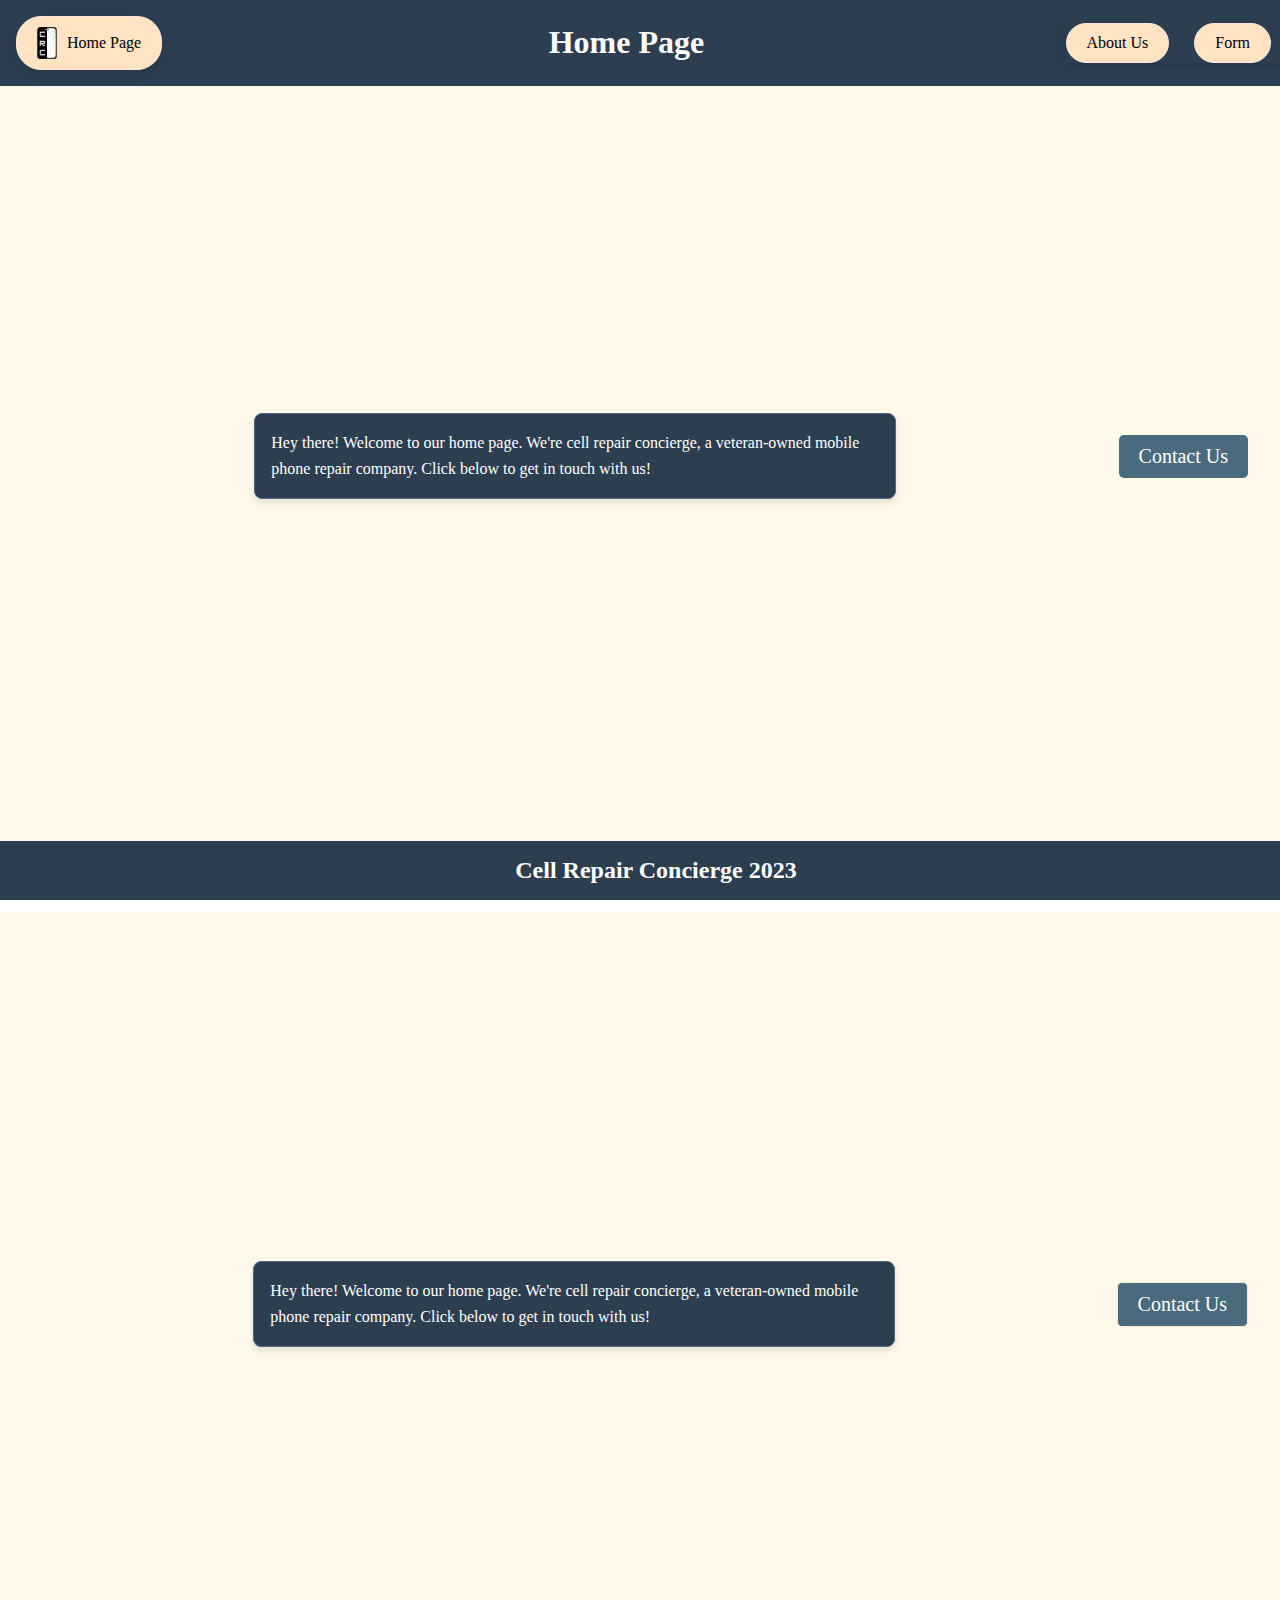
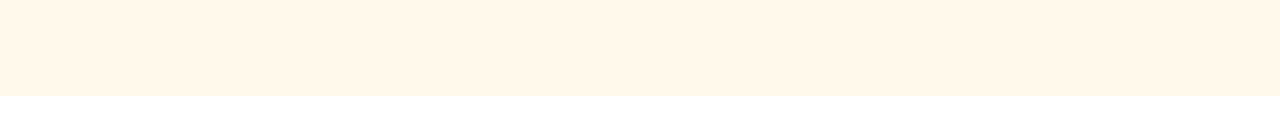
==== commit b1f8b84b: "Tried to fix button" ====
--- a/index.html
+++ b/index.html
@@ -30,7 +30,9 @@
         <div class="box">
             <p>Hey there! Welcome to our home page. We're cell repair concierge, a veteran-owned mobile phone repair company. Click below to get in touch with us!</p>
         </div>
-        <a href="form.html" class="button-style large-button">Contact Us</a>
+        <div>
+            <a href="form.html" class="large-button">Contact Us</a>
+        </div>
     </main>
     <footer>
         <h2>Cell Repair Concierge 2023</h2>
--- a/style.css
+++ b/style.css
@@ -136,6 +136,20 @@
   height: 55vh;
 }
 
+/* Hamburger Menu */
+.hamburger {
+  display: none;
+  cursor: pointer;
+}
+
+  .hamburger div {
+      width: 30px;
+      height: 3px;
+      background-color: black;
+      margin: 6px 0;
+      transition: 0.4s;
+  }
+
 /* Extra small devices (portrait phones, less than 576px) */
 @media (max-width: 575.98px) {
   header, footer {
@@ -190,8 +204,6 @@
     }
 }
 
-
-
 /* Medium devices (tablets, 768px and up) */
 @media (min-width: 768px) and (max-width: 991.98px) {
   .box {
@@ -216,16 +228,3 @@
   }
 }
 
-/* Hamburger Menu */
-.hamburger {
-    display: none;
-    cursor: pointer;
-}
-
-    .hamburger div {
-        width: 30px;
-        height: 3px;
-        background-color: black;
-        margin: 6px 0;
-        transition: 0.4s;
-    }
--- a/style.css
+++ b/style.css
@@ -136,6 +136,20 @@
   height: 55vh;
 }
 
+/* Hamburger Menu */
+.hamburger {
+  display: none;
+  cursor: pointer;
+}
+
+  .hamburger div {
+      width: 30px;
+      height: 3px;
+      background-color: black;
+      margin: 6px 0;
+      transition: 0.4s;
+  }
+
 /* Extra small devices (portrait phones, less than 576px) */
 @media (max-width: 575.98px) {
   header, footer {
@@ -190,8 +204,6 @@
     }
 }
 
-
-
 /* Medium devices (tablets, 768px and up) */
 @media (min-width: 768px) and (max-width: 991.98px) {
   .box {
@@ -216,16 +228,3 @@
   }
 }
 
-/* Hamburger Menu */
-.hamburger {
-    display: none;
-    cursor: pointer;
-}
-
-    .hamburger div {
-        width: 30px;
-        height: 3px;
-        background-color: black;
-        margin: 6px 0;
-        transition: 0.4s;
-    }
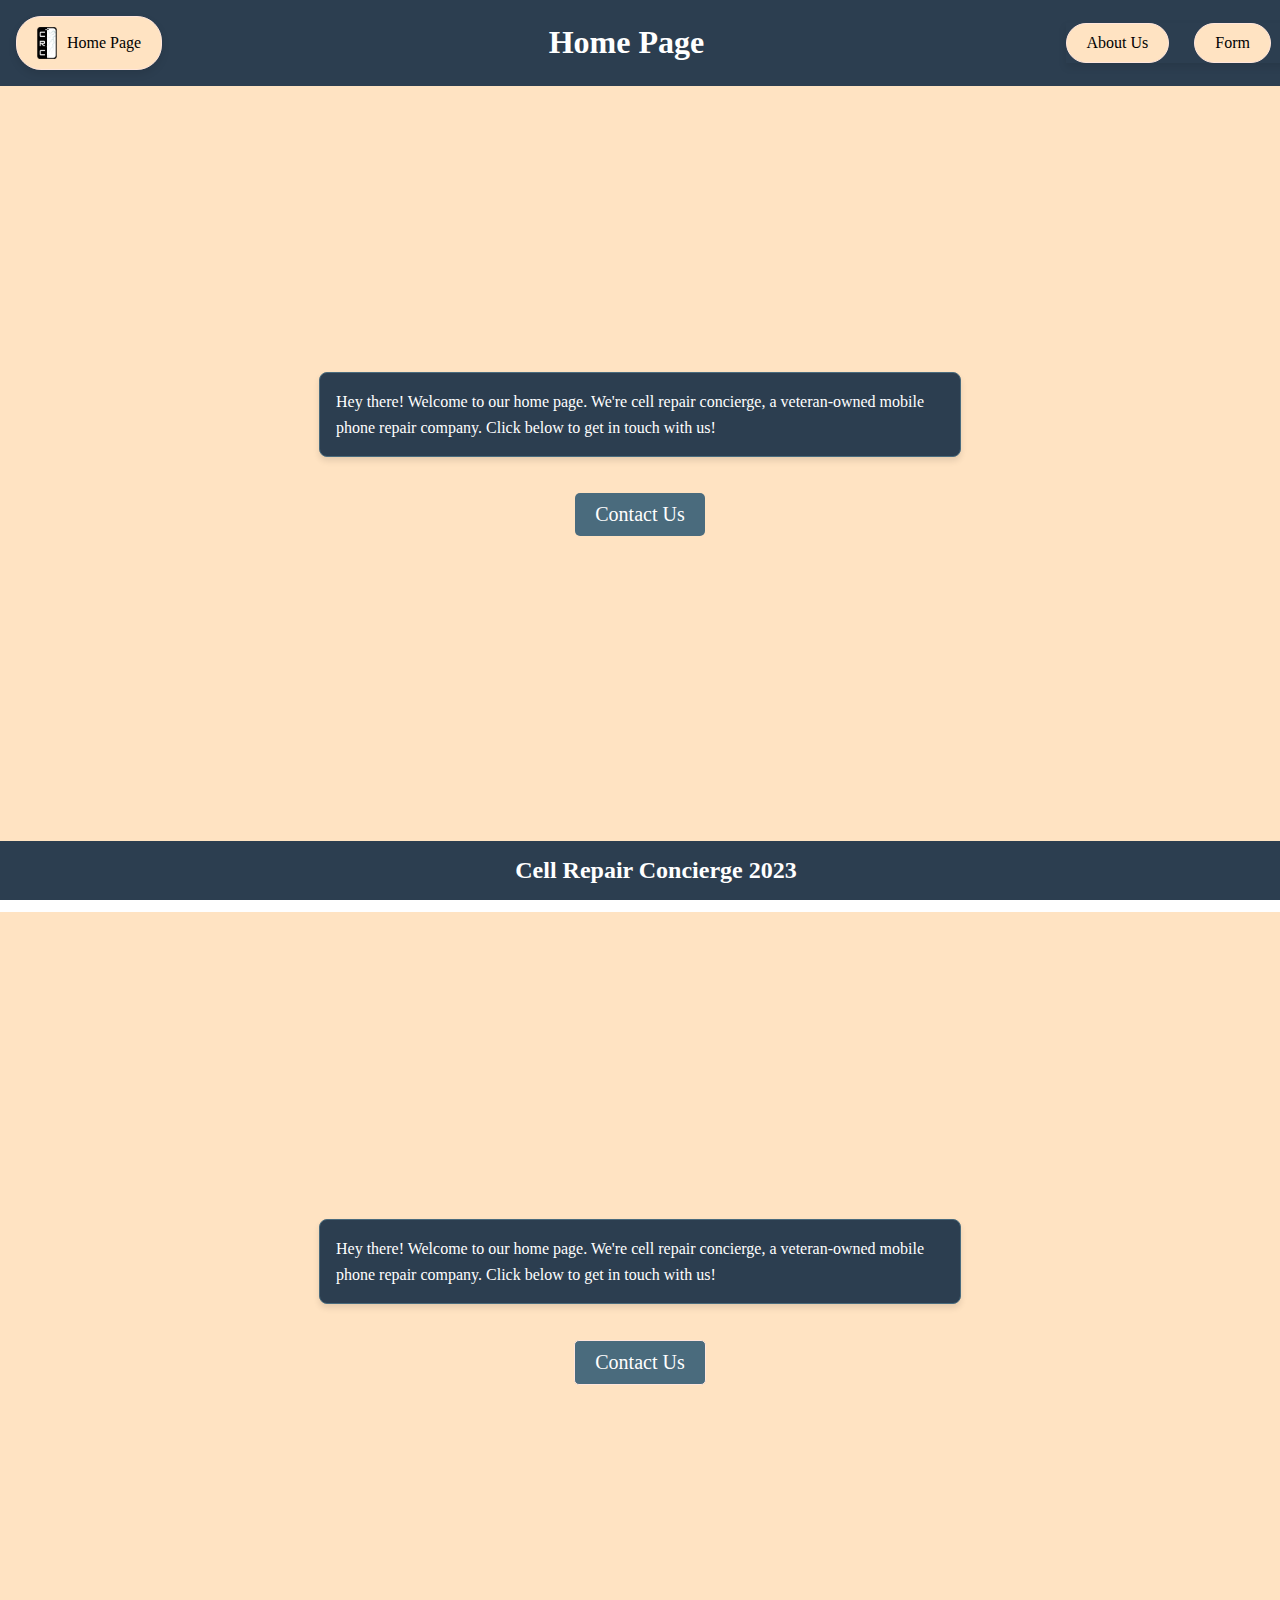
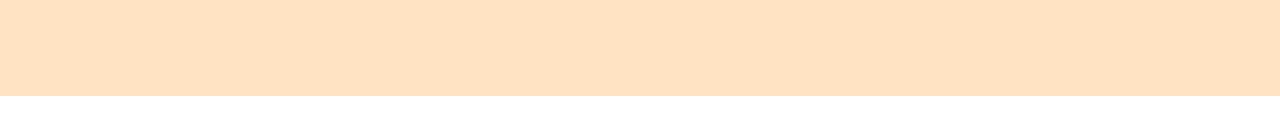
==== commit 45ee78a8: "Added Favicon" ====
--- a/index.html
+++ b/index.html
@@ -9,6 +9,13 @@
     <meta name="viewport" content="width=device-width, initial-scale=1.0">
     <title>Cell Repair Concierge</title>
     <link rel="stylesheet" href="style.css">
+    <link rel="apple-touch-icon" sizes="180x180" href="/apple-touch-icon.png">
+    <link rel="icon" type="image/png" sizes="32x32" href="/favicon-32x32.png">
+    <link rel="icon" type="image/png" sizes="16x16" href="/favicon-16x16.png">
+    <link rel="manifest" href="/site.webmanifest">
+    <link rel="mask-icon" href="/safari-pinned-tab.svg" color="#5bbad5">
+    <meta name="msapplication-TileColor" content="#da532c">
+    <meta name="theme-color" content="#ffffff">
 </head>
 <body>
     <header>
--- a/style.css
+++ b/style.css
@@ -5,7 +5,7 @@
 }
 
 main {
-  background-color: #fff9eb;
+  background-color: #ffe3c2;
   margin: 4em 0 2em;
 }
 
@@ -47,7 +47,7 @@
 }
 
 .large-button {
-  display: inline-block;
+  display: flex;
   padding: 10px 20px;
   background-color: #4A6B7D; /* Blue */
   color: white;
@@ -96,6 +96,11 @@
 
 #about {
   justify-content: space-around;
+}
+
+#formpage{
+  flex-direction: column;
+  justify-content: center;
 }
 
 .box-container {
--- a/style.css
+++ b/style.css
@@ -5,7 +5,7 @@
 }
 
 main {
-  background-color: #fff9eb;
+  background-color: #ffe3c2;
   margin: 4em 0 2em;
 }
 
@@ -47,7 +47,7 @@
 }
 
 .large-button {
-  display: inline-block;
+  display: flex;
   padding: 10px 20px;
   background-color: #4A6B7D; /* Blue */
   color: white;
@@ -96,6 +96,11 @@
 
 #about {
   justify-content: space-around;
+}
+
+#formpage{
+  flex-direction: column;
+  justify-content: center;
 }
 
 .box-container {
